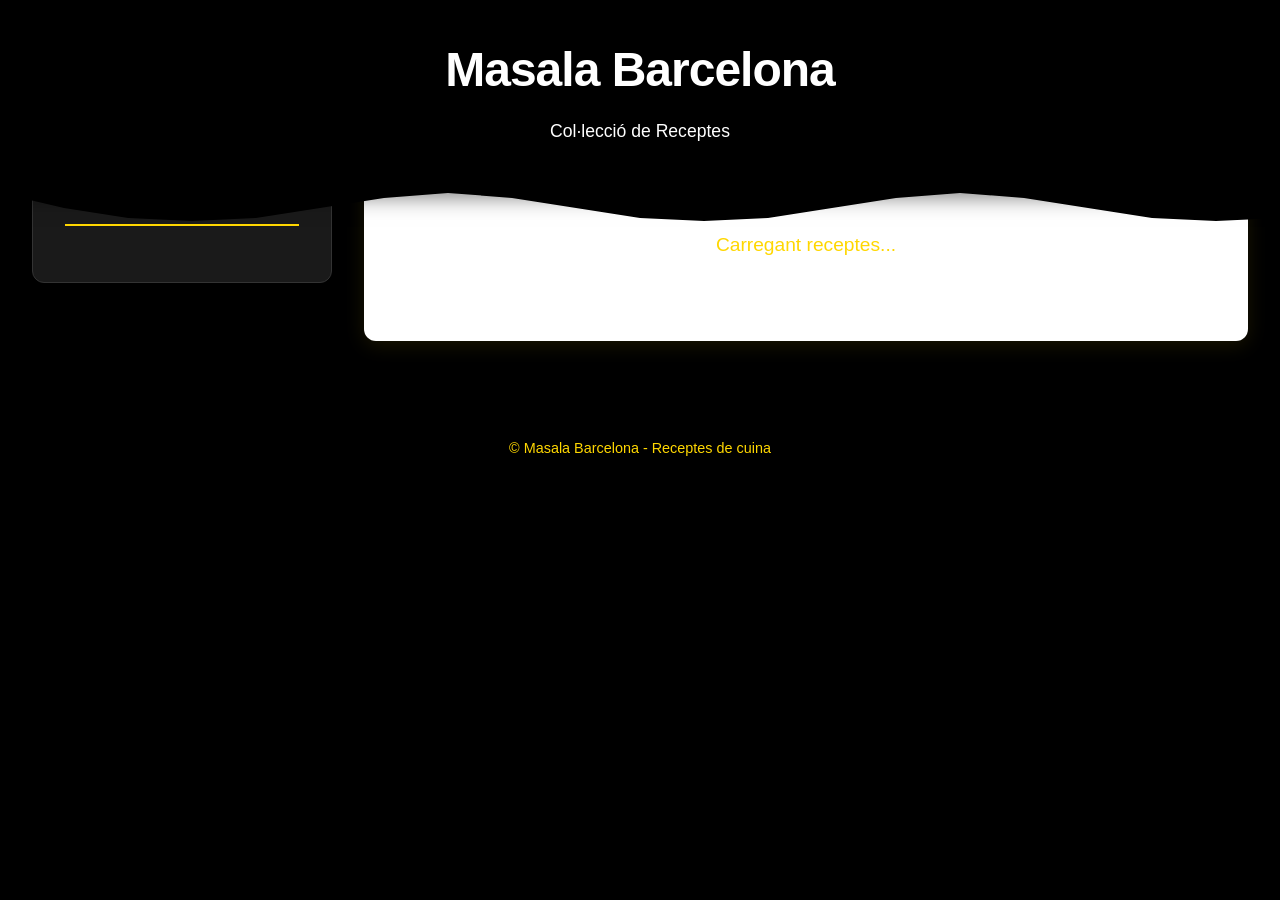
==== index.html @ 2cc64f67 "Improve header design with fixed position and wavy bottom border - Changed header to fixed position " ====
<!DOCTYPE html>
<html lang="ca">
<head>
    <meta charset="UTF-8">
    <meta name="viewport" content="width=device-width, initial-scale=1.0">
    <title>Masala Barcelona - Receptes</title>
    <style>
        * {
            margin: 0;
            padding: 0;
            box-sizing: border-box;
        }

        body {
            font-family: -apple-system, BlinkMacSystemFont, 'Segoe UI', Roboto, Oxygen, Ubuntu, Cantarell, sans-serif;
            background-color: #000;
            color: #fff;
            line-height: 1.6;
        }

        header {
            position: fixed;
            top: 0;
            left: 0;
            right: 0;
            background: #000;
            padding: 2rem 2rem 3rem;
            text-align: center;
            z-index: 1000;
            box-shadow: 0 4px 20px rgba(0, 0, 0, 0.5);
        }

        header::after {
            content: '';
            position: absolute;
            bottom: -30px;
            left: 0;
            right: 0;
            height: 30px;
            background: #000;
            clip-path: polygon(
                0 0,
                5% 15px,
                10% 25px,
                15% 28px,
                20% 25px,
                25% 15px,
                30% 5px,
                35% 0,
                40% 5px,
                45% 15px,
                50% 25px,
                55% 28px,
                60% 25px,
                65% 15px,
                70% 5px,
                75% 0,
                80% 5px,
                85% 15px,
                90% 25px,
                95% 28px,
                100% 25px,
                100% 0
            );
        }

        h1 {
            font-size: 3rem;
            font-weight: 700;
            letter-spacing: -1px;
            margin-bottom: 0.5rem;
            color: #fff;
        }

        .subtitle {
            color: #fff;
            font-size: 1.1rem;
            font-weight: 300;
            margin-top: 0.5rem;
        }

        .container {
            max-width: 1400px;
            margin: 0 auto;
            padding: 2rem;
            padding-top: 150px;
            display: grid;
            grid-template-columns: 300px 1fr;
            gap: 2rem;
        }

        @media (max-width: 968px) {
            .container {
                grid-template-columns: 1fr;
            }
        }

        .sidebar {
            background: #1a1a1a;
            padding: 2rem;
            border-radius: 12px;
            height: fit-content;
            position: sticky;
            top: 2rem;
            border: 1px solid #333;
        }

        .sidebar h2 {
            font-size: 1.3rem;
            margin-bottom: 1.5rem;
            color: #FFD700;
            border-bottom: 2px solid #FFD700;
            padding-bottom: 0.5rem;
        }

        #index {
            display: flex;
            flex-direction: column;
            gap: 0.5rem;
        }

        #index a {
            color: #fff;
            text-decoration: none;
            padding: 0.5rem 0.75rem;
            border-radius: 6px;
            transition: all 0.3s ease;
            border-left: 3px solid transparent;
            font-size: 0.95rem;
        }

        #index a:hover {
            background: #2a2a2a;
            border-left-color: #FFD700;
            padding-left: 1rem;
        }

        .content {
            background: #fff;
            color: #000;
            padding: 2rem;
            border-radius: 12px;
            box-shadow: 0 4px 20px rgba(255, 215, 0, 0.1);
        }

        .recipe {
            margin-bottom: 3rem;
            padding-bottom: 3rem;
            border-bottom: 2px solid #f0f0f0;
        }

        .recipe:last-child {
            border-bottom: none;
        }

        .recipe h2 {
            font-size: 2rem;
            margin-bottom: 1.5rem;
            color: #000;
            padding-left: 1rem;
            border-left: 4px solid #FFD700;
        }

        .recipe p {
            white-space: pre-wrap;
            color: #333;
            font-size: 1rem;
            line-height: 1.8;
        }

        .recipe img {
            max-width: 100%;
            height: auto;
            border-radius: 8px;
            margin: 1rem 0;
            box-shadow: 0 2px 8px rgba(0, 0, 0, 0.1);
        }

        .recipe ul, .recipe ol {
            margin-left: 2rem;
            margin-bottom: 1rem;
        }

        .recipe li {
            margin-bottom: 0.5rem;
        }

        .recipe strong {
            color: #000;
            font-weight: 600;
        }

        footer {
            text-align: center;
            padding: 2rem;
            background: #000;
            color: #FFD700;
            margin-top: 2rem;
            font-size: 0.9rem;
        }

        .loading {
            text-align: center;
            padding: 3rem;
            color: #FFD700;
            font-size: 1.2rem;
        }
    </style>
</head>
<body>
    <header>
        <h1>Masala Barcelona</h1>
        <p class="subtitle">Col·lecció de Receptes</p>
    </header>

    <div class="container">
        <aside class="sidebar">
            <h2>Índex de Receptes</h2>
            <div id="index"></div>
        </aside>

        <main class="content">
            <div class="loading">Carregant receptes...</div>
            <div id="body"></div>
        </main>
    </div>

    <footer>
        &copy; Masala Barcelona - Receptes de cuina
    </footer>

    <script>
        function loadXMLDoc() {
            var xmlhttp = new XMLHttpRequest();
            xmlhttp.onreadystatechange = function() {
                if (this.readyState == 4 && this.status == 200) {
                    myFunction(this);
                }
            };
            xmlhttp.open("GET", "receptes.xml", true);
            xmlhttp.send();
        }

        function myFunction(xml) {
            const parser = new DOMParser();
            var x, i, xmlDoc, txt;
            xmlDoc = xml.responseXML;
            txt = "";
            list = [];
            x = xmlDoc.getElementsByTagName("item");

            for (i = 0; i < x.length; i++) {
                list.push({
                    "title": x[i].getElementsByTagName("title")[0].textContent,
                    "content": x[i].getElementsByTagName("content:encoded")[0].innerHTML
                });
            }

            list.sort(function (a, b) {
                if (a.title < b.title) {
                    return -1;
                }
                if (a.title > b.title) {
                    return 1;
                }
                return 0;
            });

            // Clear loading message
            document.querySelector('.loading').style.display = 'none';

            // Build index
            var indexHTML = '';
            var bodyHTML = '';

            for (i = 0; i < list.length; i++) {
                var recipeId = 'recipe-' + i;
                indexHTML += '<a href="#' + recipeId + '">' + list[i].title + '</a>';
                bodyHTML += '<div class="recipe" id="' + recipeId + '">';
                bodyHTML += '<h2>' + list[i].title + '</h2>';
                bodyHTML += '<div>' + list[i].content.replace("<![CDATA[", "").replace("]]>", "") + '</div>';
                bodyHTML += '</div>';
            }

            document.getElementById("index").innerHTML = indexHTML;
            document.getElementById("body").innerHTML = bodyHTML;
        }

        loadXMLDoc();
    </script>
</body>
</html>
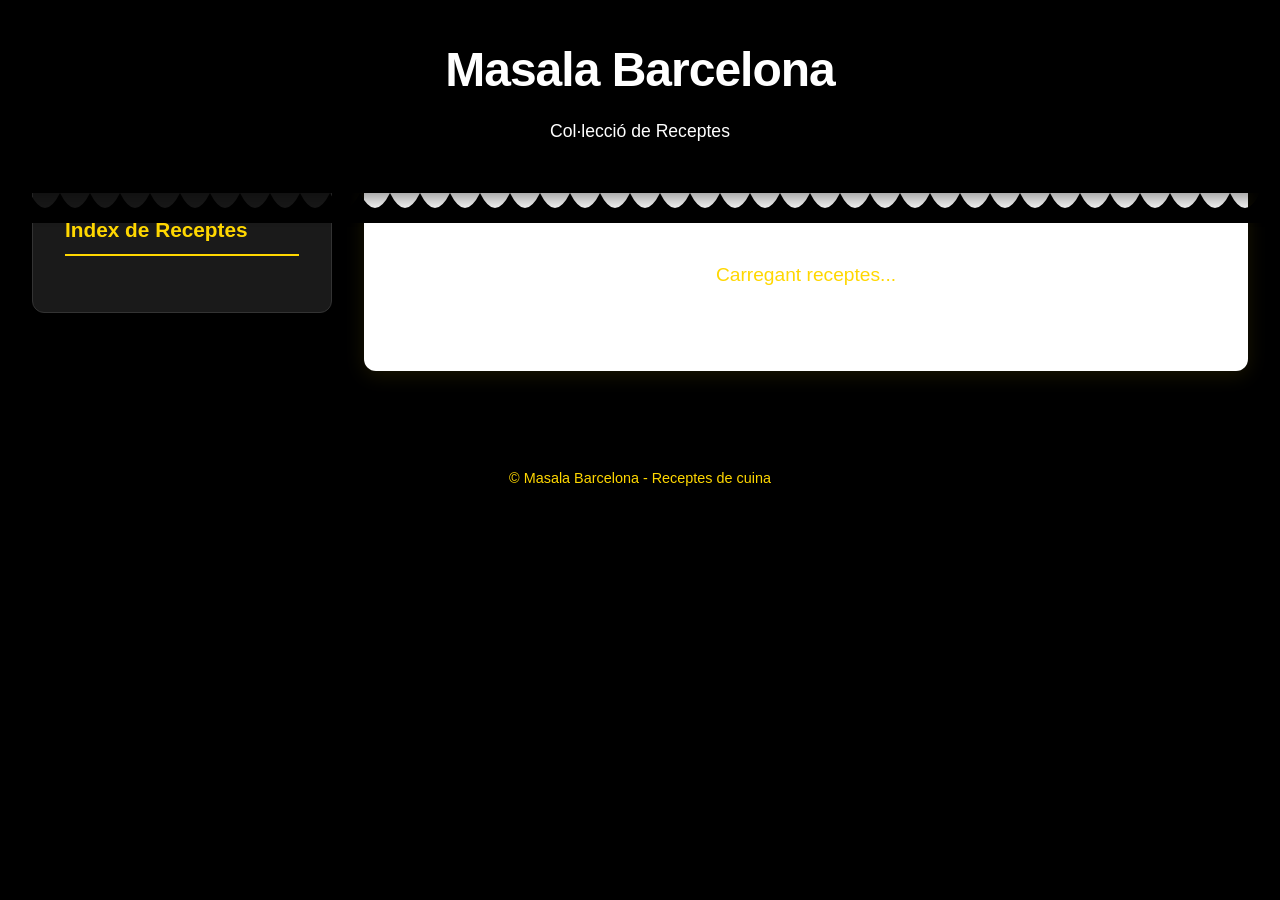
==== commit 4ffd9905: "Enhance wavy border with pronounced semicircular waves and improve spacing - Replaced polygon clip-p" ====
--- a/index.html
+++ b/index.html
@@ -37,31 +37,9 @@
             left: 0;
             right: 0;
             height: 30px;
-            background: #000;
-            clip-path: polygon(
-                0 0,
-                5% 15px,
-                10% 25px,
-                15% 28px,
-                20% 25px,
-                25% 15px,
-                30% 5px,
-                35% 0,
-                40% 5px,
-                45% 15px,
-                50% 25px,
-                55% 28px,
-                60% 25px,
-                65% 15px,
-                70% 5px,
-                75% 0,
-                80% 5px,
-                85% 15px,
-                90% 25px,
-                95% 28px,
-                100% 25px,
-                100% 0
-            );
+            background-image: url("data:image/svg+xml,%3Csvg width='60' height='30' viewBox='0 0 60 30' xmlns='http://www.w3.org/2000/svg'%3E%3Cpath d='M0 0 Q15 30 30 0 Q45 30 60 0 L60 30 L0 30 Z' fill='%23000000'/%3E%3C/svg%3E");
+            background-size: 60px 30px;
+            background-repeat: repeat-x;
         }
 
         h1 {
@@ -83,7 +61,7 @@
             max-width: 1400px;
             margin: 0 auto;
             padding: 2rem;
-            padding-top: 150px;
+            padding-top: 180px;
             display: grid;
             grid-template-columns: 300px 1fr;
             gap: 2rem;
@@ -101,7 +79,7 @@
             border-radius: 12px;
             height: fit-content;
             position: sticky;
-            top: 2rem;
+            top: 180px;
             border: 1px solid #333;
         }
 
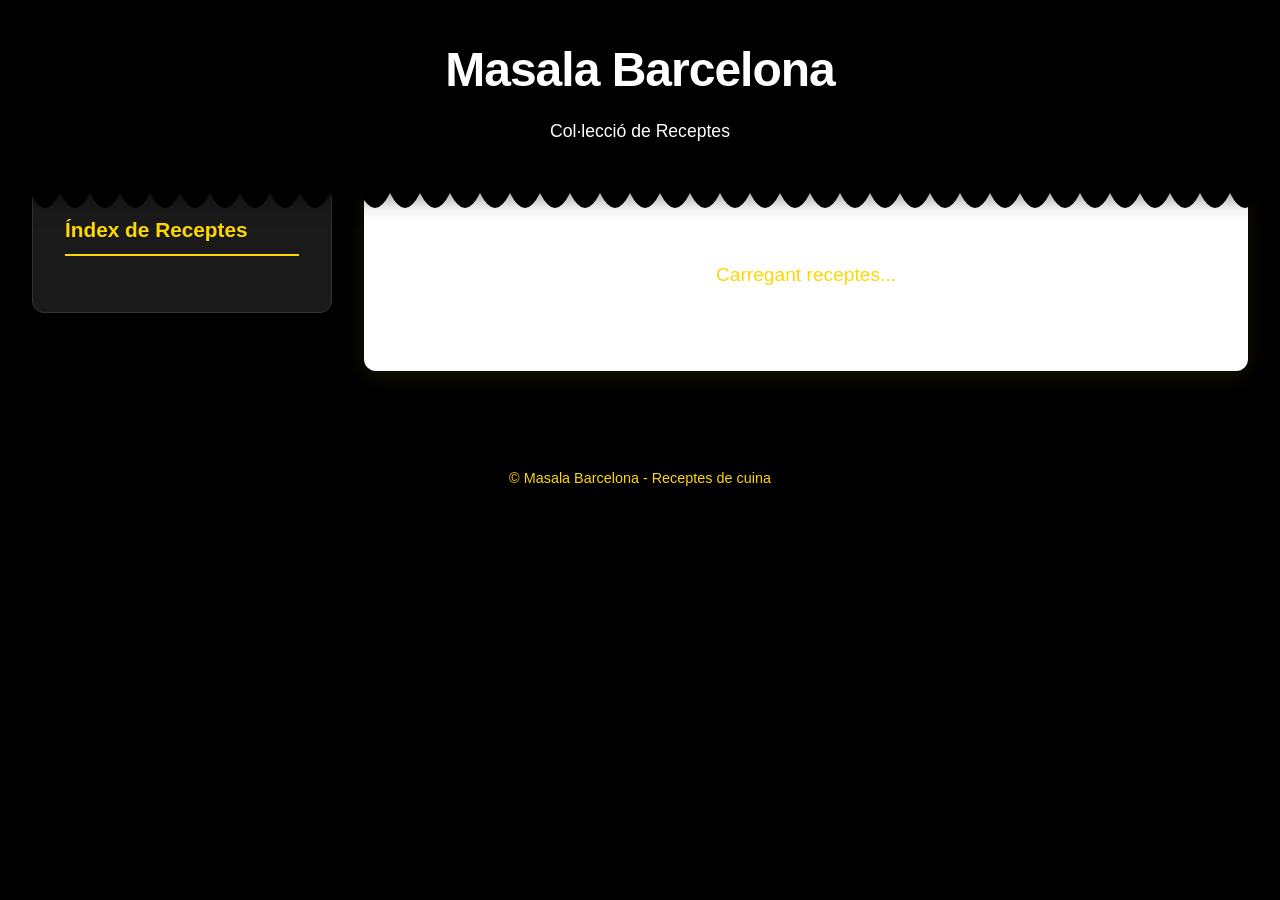
==== commit 2e9b9777: "Invert wavy border pattern - semicircles now hang down - Changed SVG path to draw hanging semicircle" ====
--- a/index.html
+++ b/index.html
@@ -37,7 +37,7 @@
             left: 0;
             right: 0;
             height: 30px;
-            background-image: url("data:image/svg+xml,%3Csvg width='60' height='30' viewBox='0 0 60 30' xmlns='http://www.w3.org/2000/svg'%3E%3Cpath d='M0 0 Q15 30 30 0 Q45 30 60 0 L60 30 L0 30 Z' fill='%23000000'/%3E%3C/svg%3E");
+            background-image: url("data:image/svg+xml,%3Csvg width='60' height='30' viewBox='0 0 60 30' xmlns='http://www.w3.org/2000/svg'%3E%3Cpath d='M 0,0 Q 15,30 30,0 Z M 30,0 Q 45,30 60,0 Z' fill='%23000000'/%3E%3C/svg%3E");
             background-size: 60px 30px;
             background-repeat: repeat-x;
         }
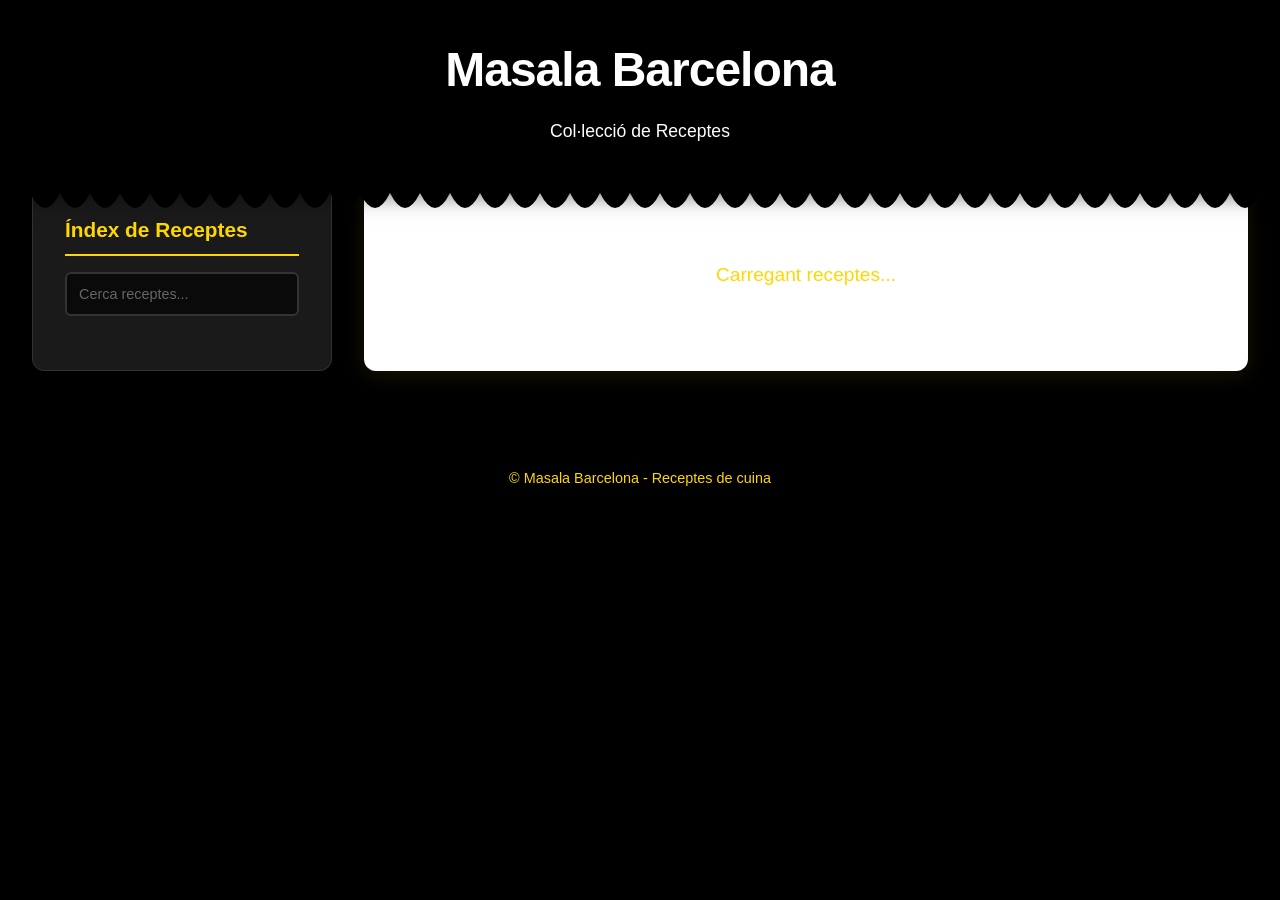
==== commit 9c461d8a: "Add independent scrollbars and search functionality to Table of Contents index.html improvements: - " ====
--- a/index.html
+++ b/index.html
@@ -77,18 +77,71 @@
             background: #1a1a1a;
             padding: 2rem;
             border-radius: 12px;
-            height: fit-content;
             position: sticky;
             top: 180px;
             border: 1px solid #333;
+            max-height: calc(100vh - 200px);
+            display: flex;
+            flex-direction: column;
         }
 
         .sidebar h2 {
             font-size: 1.3rem;
-            margin-bottom: 1.5rem;
+            margin-bottom: 1rem;
             color: #FFD700;
             border-bottom: 2px solid #FFD700;
             padding-bottom: 0.5rem;
+            flex-shrink: 0;
+        }
+
+        .search-box {
+            margin-bottom: 1rem;
+            flex-shrink: 0;
+        }
+
+        .search-box input {
+            width: 100%;
+            padding: 0.75rem;
+            border: 2px solid #333;
+            border-radius: 6px;
+            background: #0a0a0a;
+            color: #fff;
+            font-size: 0.9rem;
+            transition: border-color 0.3s ease;
+        }
+
+        .search-box input:focus {
+            outline: none;
+            border-color: #FFD700;
+        }
+
+        .search-box input::placeholder {
+            color: #666;
+        }
+
+        .index-container {
+            overflow-y: auto;
+            flex: 1;
+            margin-right: -0.5rem;
+            padding-right: 0.5rem;
+        }
+
+        .index-container::-webkit-scrollbar {
+            width: 8px;
+        }
+
+        .index-container::-webkit-scrollbar-track {
+            background: #0a0a0a;
+            border-radius: 4px;
+        }
+
+        .index-container::-webkit-scrollbar-thumb {
+            background: #FFD700;
+            border-radius: 4px;
+        }
+
+        .index-container::-webkit-scrollbar-thumb:hover {
+            background: #FFC700;
         }
 
         #index {
@@ -194,7 +247,12 @@
     <div class="container">
         <aside class="sidebar">
             <h2>Índex de Receptes</h2>
-            <div id="index"></div>
+            <div class="search-box">
+                <input type="text" id="search-input" placeholder="Cerca receptes..." onkeyup="filterRecipes()">
+            </div>
+            <div class="index-container">
+                <div id="index"></div>
+            </div>
         </aside>
 
         <main class="content">
@@ -219,6 +277,14 @@
             xmlhttp.send();
         }
 
+        function processContent(content) {
+            // Remove CDATA markers
+            var processed = content.replace("<![CDATA[", "").replace("]]>", "");
+            // Replace line breaks with <br> tags
+            processed = processed.replace(/\n/g, '<br>');
+            return processed;
+        }
+
         function myFunction(xml) {
             const parser = new DOMParser();
             var x, i, xmlDoc, txt;
@@ -256,12 +322,28 @@
                 indexHTML += '<a href="#' + recipeId + '">' + list[i].title + '</a>';
                 bodyHTML += '<div class="recipe" id="' + recipeId + '">';
                 bodyHTML += '<h2>' + list[i].title + '</h2>';
-                bodyHTML += '<div>' + list[i].content.replace("<![CDATA[", "").replace("]]>", "") + '</div>';
+                bodyHTML += '<div>' + processContent(list[i].content) + '</div>';
                 bodyHTML += '</div>';
             }
 
             document.getElementById("index").innerHTML = indexHTML;
             document.getElementById("body").innerHTML = bodyHTML;
+        }
+
+        function filterRecipes() {
+            var input = document.getElementById('search-input');
+            var filter = input.value.toLowerCase();
+            var index = document.getElementById('index');
+            var links = index.getElementsByTagName('a');
+
+            for (var i = 0; i < links.length; i++) {
+                var txtValue = links[i].textContent || links[i].innerText;
+                if (txtValue.toLowerCase().indexOf(filter) > -1) {
+                    links[i].style.display = "";
+                } else {
+                    links[i].style.display = "none";
+                }
+            }
         }
 
         loadXMLDoc();
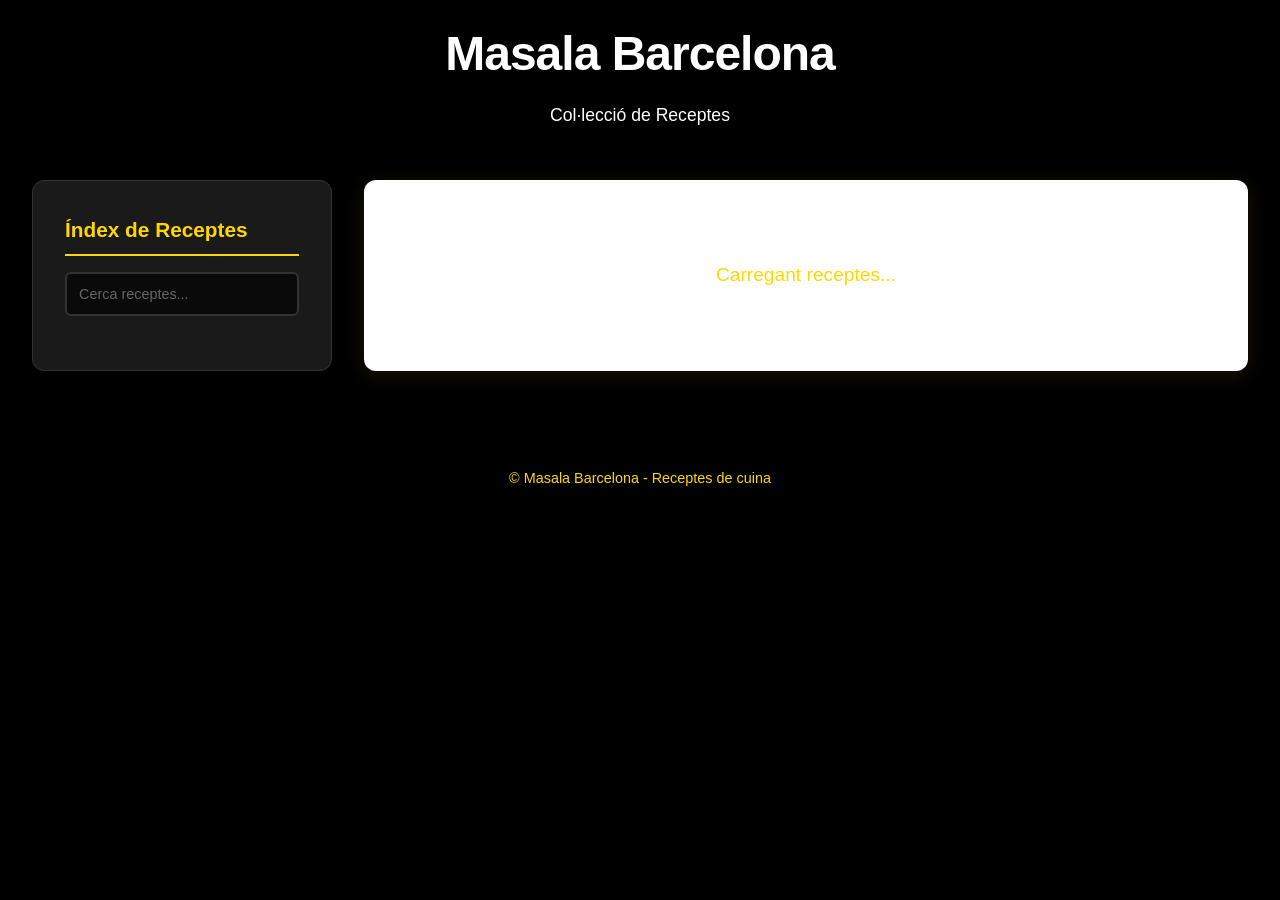
==== commit 75fe415c: "Reduce header padding for more compact design - Changed padding from 2rem/1.5rem top to 1rem - Chang" ====
--- a/index.html
+++ b/index.html
@@ -24,7 +24,7 @@
             left: 0;
             right: 0;
             background: #000;
-            padding: 2rem 2rem 3rem;
+            padding: 1rem 2rem 0.5rem;
             text-align: center;
             z-index: 1000;
             box-shadow: 0 4px 20px rgba(0, 0, 0, 0.5);
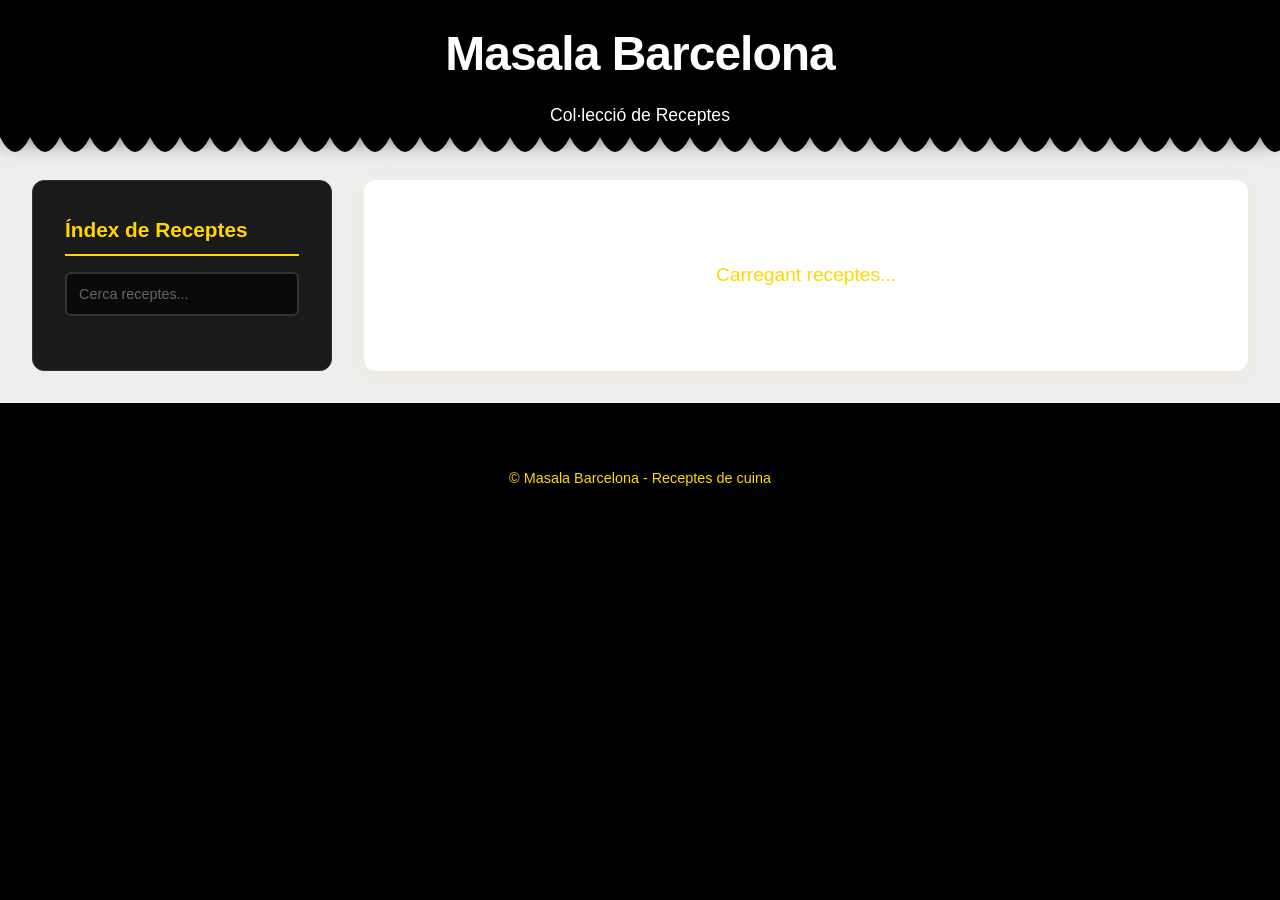
==== commit 337432d6: "Add background color to container style" ====
--- a/index.html
+++ b/index.html
@@ -11,6 +11,10 @@
             box-sizing: border-box;
         }
 
+        html {
+            scroll-behavior: smooth;
+        }
+
         body {
             font-family: -apple-system, BlinkMacSystemFont, 'Segoe UI', Roboto, Oxygen, Ubuntu, Cantarell, sans-serif;
             background-color: #000;
@@ -65,6 +69,7 @@
             display: grid;
             grid-template-columns: 300px 1fr;
             gap: 2rem;
+            background: #eee;
         }
 
         @media (max-width: 968px) {
@@ -178,6 +183,7 @@
             margin-bottom: 3rem;
             padding-bottom: 3rem;
             border-bottom: 2px solid #f0f0f0;
+            scroll-margin-top: 150px;
         }
 
         .recipe:last-child {
